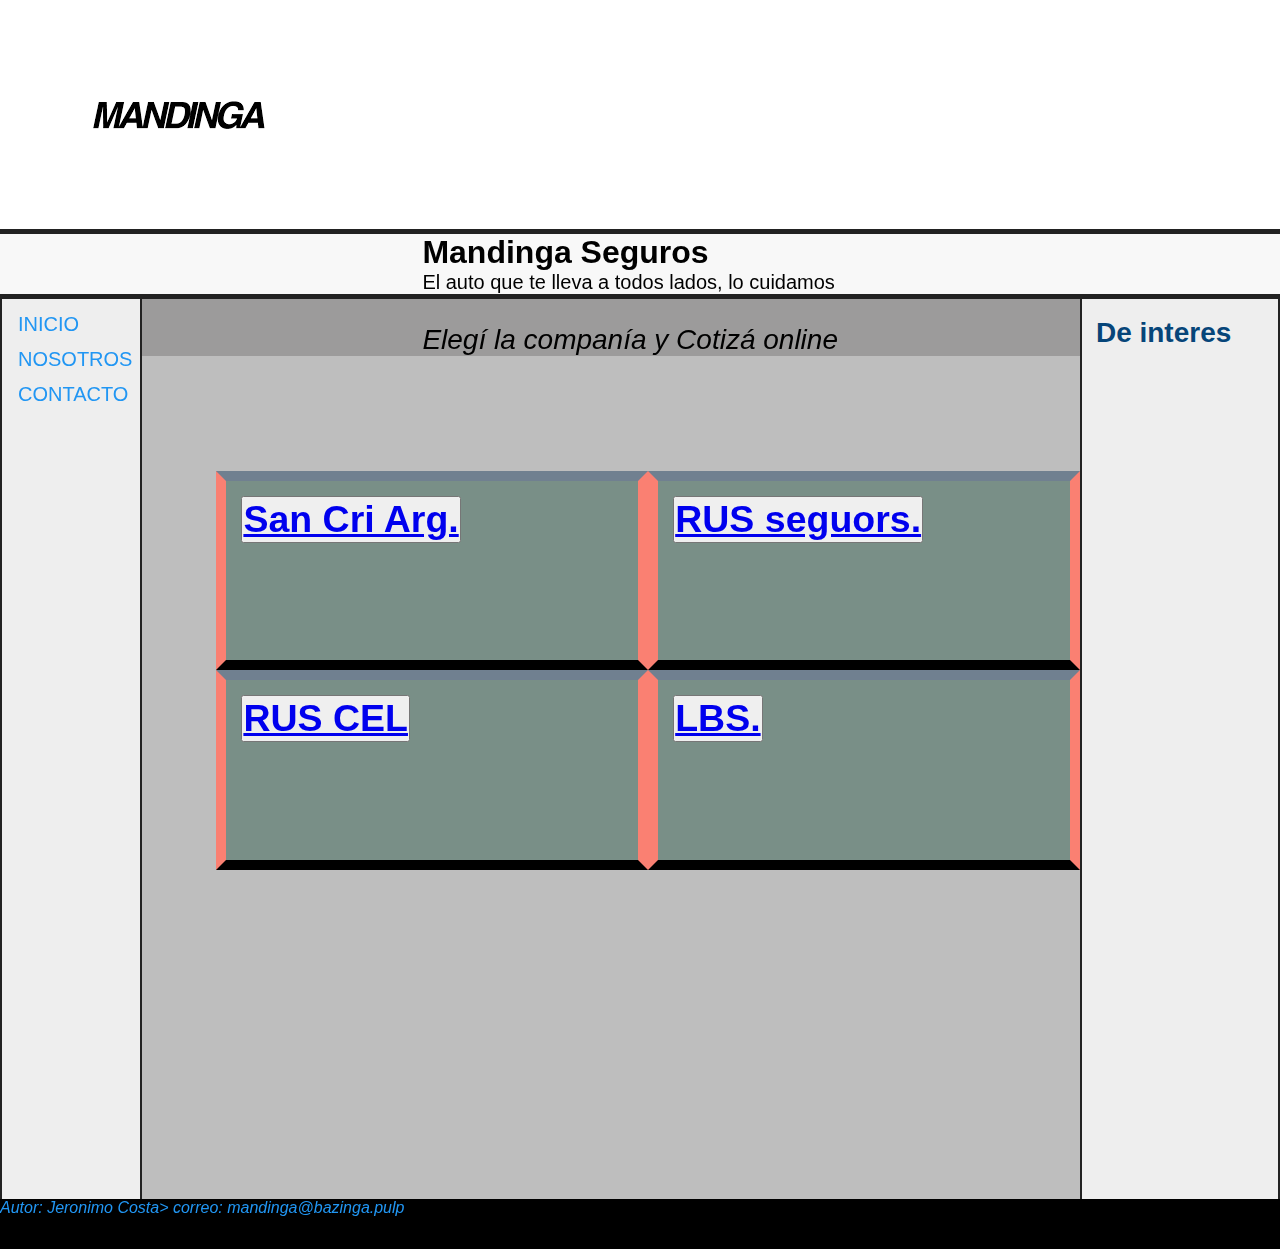
==== Pre-Entrega/index.html @ 63dbaed6 "Inicio de repositorio" ====
<!DOCTYPE html>
<html lang="en">

<head>
    <meta charset="UTF-8">
    <meta http-equiv="X-UA-Compatible" content="IE=edge">
    <meta name="viewport" content="width=device-width, initial-scale=1.0">
    <link rel="stylesheet" href="./css/style.css">
    <title>Mandinga Seguros</title>
    <link rel="icon" type="image/x-icon" href="./img/mandia.jpeg">
</head>

<body>

    <!--  <div class="div-princ"> -->
    <!-- Cabecera -->


    <header id="about" class="header-01">
        <div>
            <span> <img src="./img/madilog.png" alt=""></span>
        </div>

        <div>
            <div>
                <h1>Mandinga Seguros</h1>
                <p>El auto que te lleva a todos lados, lo cuidamos</p>
            </div>
        </div>
    </header>
    <!-- menu lateral nav var -->
    <section class="sect-nav-menu">

        <nav>
            <div class="sidenav">
                <a href="#about">INICIO</a>
                <a href="#nos">NOSOTROS</a>
                <a href="#clients">CONTACTO</a>

            </div>
        </nav>


    </section>

    <section class="sect-left ">


        <nav>
            <div class="">
                <h2> De interes</h2>
                <a> </a></a>
                <iframe width="200" height="115" src="https://www.youtube.com/embed/7kofpfnDezE"
                    title="YouTube video player" frameborder="0"
                    allow="accelerometer; autoplay; clipboard-write; encrypted-media; gyroscope; picture-in-picture"
                    allowfullscreen></iframe>

                <a></a>
                <iframe width="200" height="115" src="https://www.youtube.com/embed/7kofpfnDezE"
                    title="YouTube video player" frameborder="0"
                    allow="accelerometer; autoplay; clipboard-write; encrypted-media; gyroscope; picture-in-picture"
                    allowfullscreen></iframe>


            </div>
        </nav>


    </section>




    <!-- menu central links  -->
    <section>

        <div class="div-sect-01">
            <em>Elegí la companía y Cotizá online</em>
        </div>


    </section>

    <section class="bloque-sect">

        <div class="bloque-m">

            <div class="boxM">
                <button>
                     <a href="./segu1.html">
                        <h2>San Cri Arg.</h2>
                    </a>
                </button>
            </div>


            <div class="boxM">
                <button> 
                    <a href="./segu2.html">
                        <h2>RUS seguors.</h2>
                    </a>

                </button>
            </div>


            <div class="boxM">
                <button>
                     <a href="./segu3.html">
                        <h2>RUS CEL</h2>
                    </a>
                </button>
            </div>


            <div class="boxM">
                <button> 
                    <a href="./segu4.html">
                        <h2>LBS.</h2>
                    </a>

                </button>
            </div>
        </div>



    </section>



    <!-- footer -->
    <!--    <div class="boxPositionRel">
        <p><img src="./img/wap.jpeg" alt=""></p>
    </div>
 -->


    <footer id="nos">
        <address>
            <span>Autor: Jeronimo Costa>
                correo: mandinga@bazinga.pulp</span>
        </address>


        <!-- </div> -->





</body>

</html>
---- Pre-Entrega/css/style.css ----
* {
    margin: 0;
    padding: 0;
    box-sizing: border-box;
    font-family: sans-serif;
}






body {
    background-color: rgb(190, 190, 190);

}

.div-princ {
    width: 100%;
    height: 100%;


}

.header-01 div {
    background-color: rgb(255, 255, 255);
    width: 100%;


}

.header-01 div span {

    padding-left: 5%;


}

.header-01 div div {

    border-top: 5px solid rgb(34, 34, 34);
    border-bottom: 5px solid rgb(34, 34, 34);

}

.header-01 div div h1 {
    background-color: rgb(248, 248, 248);
    padding-inline-start: 33%;




}

.header-01 div div p {
    background-color: rgb(248, 248, 248);
    font-size: 20px;
    padding-inline-start: 33%;




}

/* section generalgris y  nav bar menu lateral */
.sect-nav-menu {


    background-color: rgb(190, 190, 190);

    width: 100%;


}

.div-sect-01 {
    background-color: rgb(156, 155, 155);
    padding-inline-start: center;
    font-size: 28px;
    padding-inline-start: 33%;
    padding-top: 25px;


}

/*
/* nav inter */

.sidenav {
    width: auto;
    position: absolute;
    z-index: 1;
    padding-top: 190px;
    left: 0px;
    background: #eee;
    overflow-x: hidden;
    padding: 8px 0;
    height: 100%;
    border-left: 2px solid rgb(34, 34, 34);
    border-right: 2px solid rgb(34, 34, 34);

}

.sidenav a {
    padding: 6px 8px 6px 16px;
    text-decoration: none;
    font-size: 20px;
    color: #2196F3;
    display: block;

}

.sidenav a:hover {
    color: #064579;
}

/* .main {
  margin-left: 140px; /* Same width as the sidebar + left position in px */
/*   font-size: 28px; /* Increased text to enable scrolling */
/*   padding: 0px 10px;
}
 */
.sect-nav-menu nav {
    align-items: flex-start;

}

/* Bloque marca */

.bloque-sect {
    height: 50vh;
    margin: 5%;
    /*   margin-left: 20%; */

    display: flex;
    /* flex-direction: column;
    justify-content: center;
    align-items: center;  */

}

.bloque-m {


    /* padding-inline-start: center;  */
    padding-inline-start: 15%;
    padding-top: 5%;



}

/* menu central links */
.boxM {
    background-color: rgb(121, 143, 135);
    width: 50%;
    height: 50%;
    /* margin-top: -20%; */
    /*height: auto; si esta puesto abajo overflow y height  esta fijo se genera el scroll*/
    /*margin-top: auto;
    margin-right: 25px;
    margin-bottom: 40px;
    margin-left: 30px;
    margin: 15px 15px 40px 40px; /* cuatro lados de aguja de reloj*/
    /*   margin: center;  */
    /* toma el primer numero para top y bottom  y el segundo valos para derecha e isquierda*/
    border: 10px solid salmon;
    padding: 15px 15px;
    border-top-color: slategray;
    border-bottom-color: black;
    /* overflow: auto; */
    /*margin-left: 15vh;  Same width as the sidebar + left position in px */
    /* Increased text to enable scrolling */
    /*    font-size: 28px ;  */
    /*    width:25%;
    height:0;
    padding-top:25%; */
    /*     position:relative; */
    /*    margin-left: 140px;  */





}

.boxM {
    float: left;

    /*  margin-bottom: 35px;
    color: #fff;
     font: 100 24px/100px sans-serif;
    height: 20px;
    width: 200px;
    text-align: center; */
}

.boxM a {
    font-size: 25px;
    margin-bottom: 35px;

}


/* barra lateral derecha */
.sect-left nav {
    width: 200px;
    float: right;
    z-index: 0;
    padding-top: 190px;
    left: 0px;
    background: #eee;
    overflow-x: hidden;
    padding: 18px 0;
    height: 100vh;
    border-left: 2px solid rgb(34, 34, 34);
    border-right: 2px solid rgb(34, 34, 34);

}

.sect-left nav div {

    margin-left: 2%;
    
    font-size: 12px;
   
    padding: 0px 10px;


}

.sect-left nav h2 {
    color: #064579;
    font-size: 28px;
}

.sect-left nav div a {
    margin-top: 20%;
    margin-bottom: 15%;
    padding: 6px 8px 6px 16px;
    text-decoration: none;
    font-size: 20px;
    color: #2196F3;
    display: block;

}

/* Bloque y linea*/
.old{
/* .bloque-marcas h2 {
        background-color: tomato;
        display: inline;
} */
/* .bloque-marcas p {
    background-color: rgb(25, 163, 182);
        display: inline;
} */
/* .bloque-marcas span {

    background-color: rgb(25, 163, 182);
    display: inline;
    margin: 25;
} */
/* .bloque-marcas h1 {

    margin-bottom: 35px; 
}*/
/* .bloque-marcas h1 em {
    color: brown;
 
}*/
/* .boxPositionRel{

    border: 5px solid coral;

}
.boxPositionAbs{
    width: 20%;
    height: 50px;
    border: 5px solid rgb(252, 220, 42);
}

.boxPositionRel{  
 
    background-color:rgb(7, 161, 20);
    position: absolute;
    bottom: 0;
    right: 0;
}
.boxPositionRel p {

     margin-bottom: 10px;
    width: 20%;
    height: 50px;
 } */}
footer {


    background-color: black;

    width: 100%;
    height: 50px;
    color: white;
    float: inline-end;
}

footer address {
    margin-bottom: 1px;
    color: #2196F3;
    align-items: stretch;


}
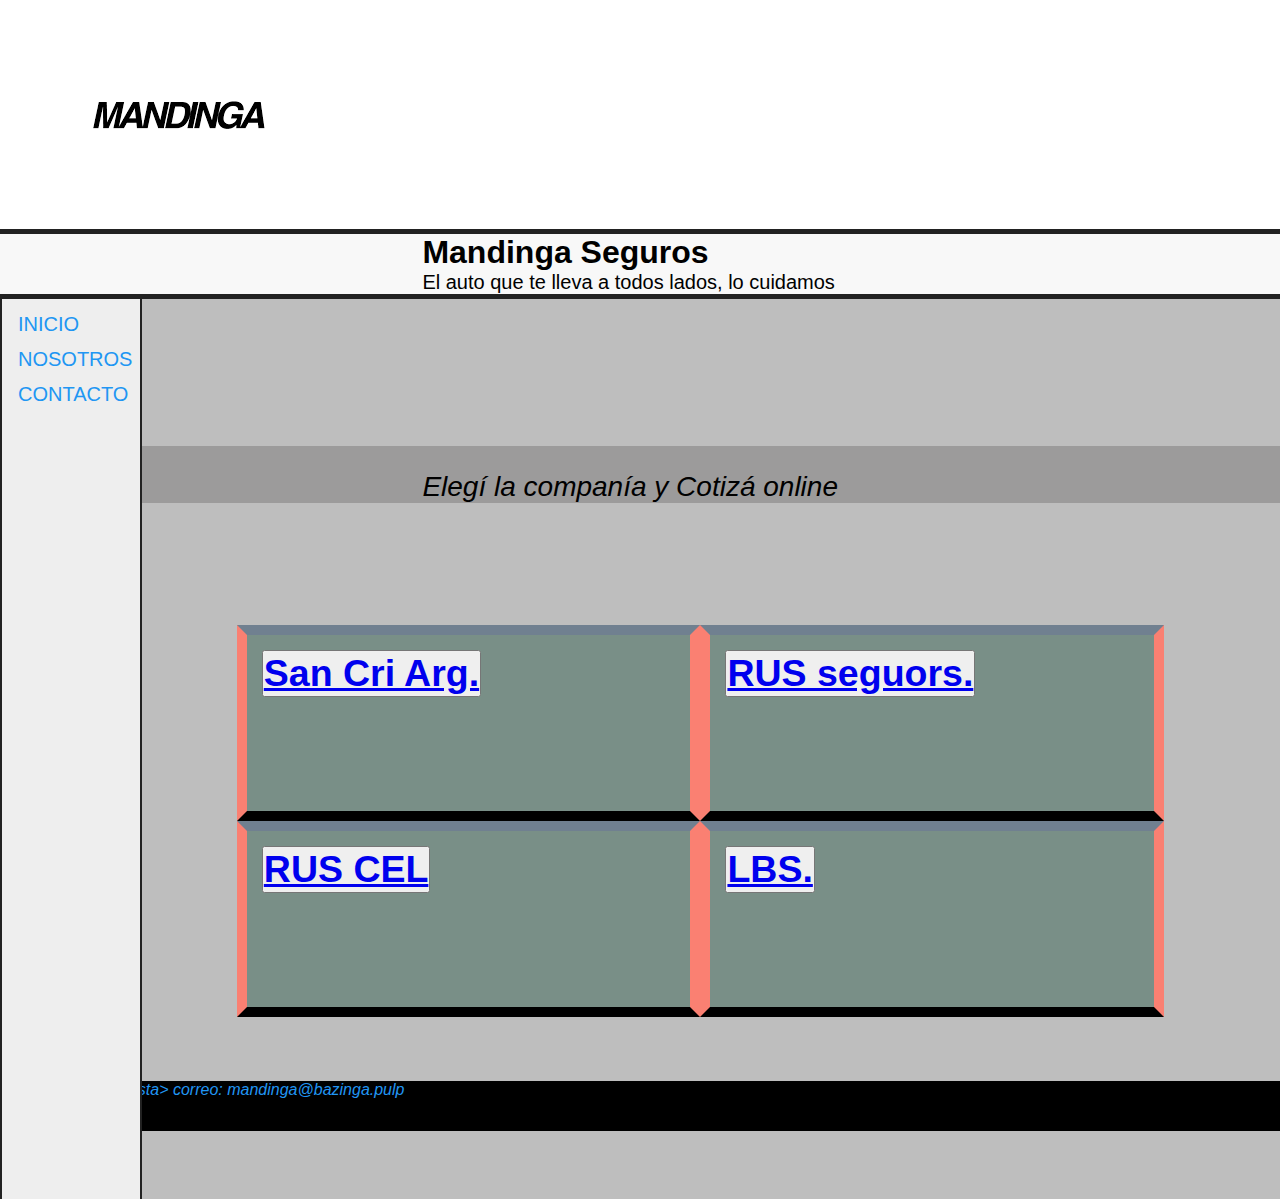
==== commit 78f599a2: "Se quito comentario de cabecera y se modifico nombre de  de nav a div la barra lateral derecha" ====
--- a/Pre-Entrega/index.html
+++ b/Pre-Entrega/index.html
@@ -12,7 +12,7 @@
 
 <body>
 
-    <!--  <div class="div-princ"> -->
+   
     <!-- Cabecera -->
 
 
@@ -46,7 +46,7 @@
     <section class="sect-left ">
 
 
-        <nav>
+        <div>
             <div class="">
                 <h2> De interes</h2>
                 <a> </a></a>
@@ -63,7 +63,7 @@
 
 
             </div>
-        </nav>
+        </div>
 
 
     </section>
